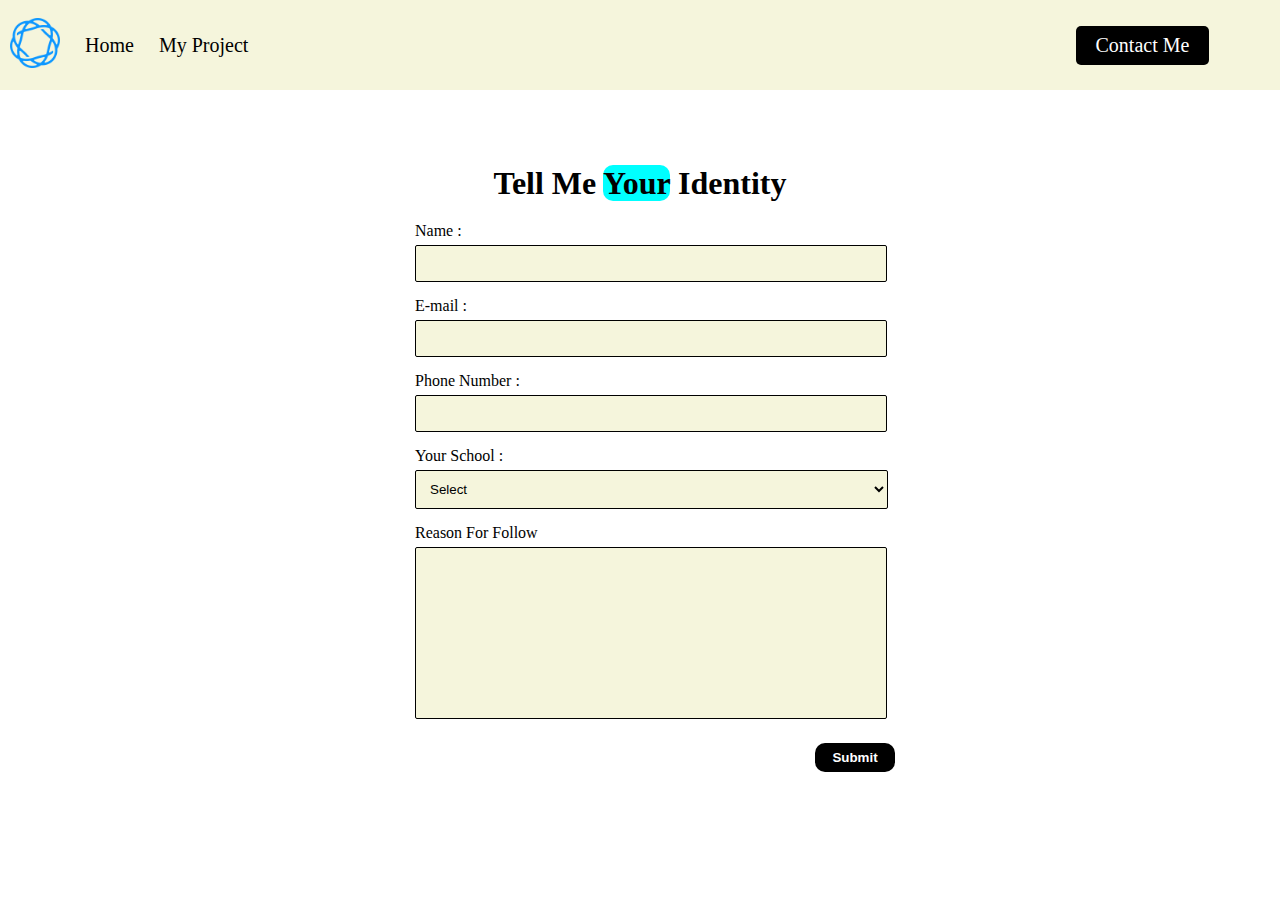
==== index.html @ 83d7aa38 "Task form" ====
<!DOCTYPE html>
<html lang="en">
  <head>
    <meta charset="UTF-8" />
    <meta http-equiv="X-UA-Compatible" content="IE=edge" />
    <meta name="viewport" content="width=device-width, initial-scale=1.0" />
    <link rel="stylesheet" href="style.css" />
    <title>Contact</title>
  </head>
  <body>
    <nav>
      <div class="nav-left">
        <ul>
          <li class="image">
            <a href="#"><img src="asset/logo.png" alt="logo" /></a>
          </li>
          <li><a href="index.html">Home</a></li>
          <li><a href="project.html">My Project</a></li>
        </ul>
      </div>

      <div class="nav-right">
        <ul>
          <li><a href="#">Contact Me</a></li>
        </ul>
      </div>
    </nav>

    <form action="">
      <div>
        <h1>Tell Me <span>Your</span> Identity</h1>
      </div>

      <div>
        <label for="name">Name :</label>
        <input type="text" id="name" required />
      </div>

      <div>
        <label for="email">E-mail :</label>
        <input type="email" id="email" />
      </div>

      <div>
        <label for="telp">Phone Number :</label>
        <input type="number" id="telp" />
      </div>

      <div>
        <label for="subject">Your School :</label>
        <select name="" id="subject">
          <option value="" hidden>Select</option>
          <option>Elementary School</option>
          <option>Junior High School</option>
          <option>Senior School</option>
        </select>
      </div>

      <div>
        <label for="reason">Reason For Follow</label>
        <textarea name="" id="reason" cols="30" rows="10"></textarea>
      </div>

      <div>
        <button>Submit</button>
      </div>
    </form>
  </body>
</html>
---- style.css ----
* {
  text-decoration: none;
  color: black;
  padding: 0;
  margin: 0;
}

nav {
  background-color: beige;
  height: 10vh;
  display: flex;
  align-items: center;
}

nav ul {
  display: flex;
  list-style-type: none;
  align-items: center;
}

nav ul li {
  margin-right: 25px;
  font-size: 20px;
  display: flex;
}

nav ul li img {
  width: 50px;
  margin-left: 10px;
}

.nav-left ul li a:hover {
  background-color: aqua;
  border-radius: 5px;
}

.nav-left {
  flex: 80%;
}

.nav-right {
  flex: 10%;
  text-align: end;
  margin-right: 25px;
}

.nav-right a {
  background-color: black;
  padding: 8px 20px;
  color: white;
  border-radius: 5px;
}

.nav-right a:hover {
  background-color: aqua;
}

form {
  width: 450px;
  margin: 50px auto;
  padding: 10px;
}

form div {
  margin-top: 15px;
}

form div h1 {
  text-align: center;
  margin-bottom: 20px;
}

h1 span {
  background-color: aqua;
  width: 300px;
  border: 2px;
  border-radius: 10px;
}

label {
  font-weight: 500;
}

input,
textarea {
  background-color: beige;
  width: 100%;
  padding: 10px;
  margin-top: 5px;
  border-radius: 2px;
  border: 1px solid black;
  resize: none;
}

select {
  background-color: beige;
  width: 105%;
  padding: 10px;
  margin-top: 5px;
  border-radius: 2px;
  border: 1px solid black;
  resize: none;
}

button {
  font-weight: 700;
  background-color: black;
  color: white;
  width: 80px;
  padding: 7px;
  margin: 5px 0 0 400px;
  border-radius: 10px;
  border-style: none;
}

section {
  display: flex;
  width: 60%;
  margin: 90px auto;
  padding: 80px;
  background-color: beige;
  box-shadow: 0 0 15px #cecece;
  border-radius: 55px;
  justify-content: center;
}

.project {
  width: 400px;
}

.info {
  display: flex;
  margin-top: 50px;
}

.info a {
  background-color: black;
  color: white;
  padding: 5px 15px;
  border-radius: 10px;
  gap: 10px;
}

.info h3 {
  flex: 30%;
  display: flex;
}
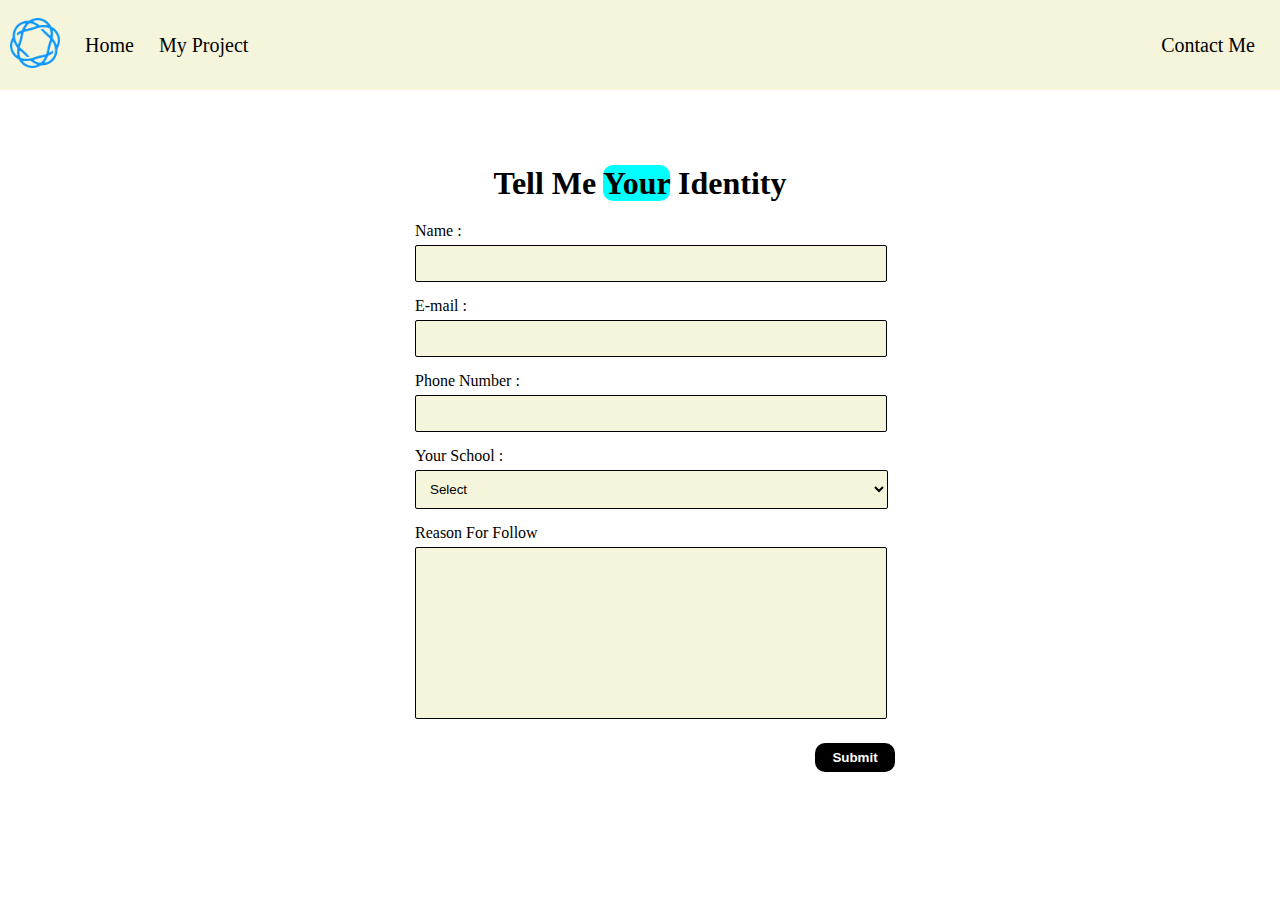
==== commit 9aed6ee8: "responsive project" ====
--- a/index.html
+++ b/index.html
@@ -4,7 +4,18 @@
     <meta charset="UTF-8" />
     <meta http-equiv="X-UA-Compatible" content="IE=edge" />
     <meta name="viewport" content="width=device-width, initial-scale=1.0" />
-    <link rel="stylesheet" href="style.css" />
+
+    <!-- font awesome -->
+    <link
+      rel="stylesheet"
+      href="https://cdnjs.cloudflare.com/ajax/libs/font-awesome/6.4.2/css/all.min.css"
+      integrity="sha512-z3gLpd7yknf1YoNbCzqRKc4qyor8gaKU1qmn+CShxbuBusANI9QpRohGBreCFkKxLhei6S9CQXFEbbKuqLg0DA=="
+      crossorigin="anonymous"
+      referrerpolicy="no-referrer"
+    />
+
+    <!-- css -->
+    <link rel="stylesheet" href="css/style.css" />
     <title>Contact</title>
   </head>
   <body>
@@ -62,8 +73,10 @@
       </div>
 
       <div>
-        <button>Submit</button>
+        <button type="button" onclick="sendData()">Submit</button>
       </div>
     </form>
+
+    <script src="js/file.js"></script>
   </body>
 </html>
--- a/css/style.css
+++ b/css/style.css
@@ -0,0 +1,273 @@
+* {
+  text-decoration: none;
+  color: black;
+  padding: 0;
+  margin: 0;
+}
+
+nav {
+  background-color: beige;
+  height: 10vh;
+  display: flex;
+  align-items: center;
+}
+
+nav ul {
+  display: flex;
+  list-style-type: none;
+  align-items: center;
+}
+
+nav ul li {
+  margin-right: 25px;
+  font-size: 20px;
+  display: flex;
+}
+
+nav ul li img {
+  width: 50px;
+  margin-left: 10px;
+}
+
+.nav-left ul li a:hover {
+  background-color: aqua;
+  border-radius: 20px;
+}
+
+.nav-left {
+  flex: 80%;
+}
+
+.nav-right-item-collapse {
+  flex: 20%;
+  text-align: end;
+  margin-right: 25px;
+}
+
+.nav-right-item-collapse a {
+  background-color: black;
+  padding: 8px 20px;
+  color: white;
+  border-radius: 5px;
+}
+
+.nav-right-item-collapse a:hover {
+  background-color: aqua;
+  color: black;
+}
+
+/* contact form */
+form {
+  width: 450px;
+  margin: 50px auto;
+  padding: 10px;
+}
+
+form div {
+  margin-top: 15px;
+}
+
+form div h1 {
+  text-align: center;
+  margin-bottom: 20px;
+}
+
+h1 span {
+  background-color: aqua;
+  width: 300px;
+  border: 2px;
+  border-radius: 10px;
+}
+
+label {
+  font-weight: 500;
+}
+
+input,
+textarea {
+  background-color: beige;
+  width: 100%;
+  padding: 10px;
+  margin-top: 5px;
+  border-radius: 2px;
+  border: 1px solid black;
+  resize: none;
+}
+
+select {
+  background-color: beige;
+  width: 105%;
+  padding: 10px;
+  margin-top: 5px;
+  border-radius: 2px;
+  border: 1px solid black;
+  resize: none;
+}
+
+button {
+  font-weight: 700;
+  background-color: black;
+  color: white;
+  width: 80px;
+  padding: 7px;
+  margin: 5px 0 0 400px;
+  border-radius: 10px;
+  border-style: none;
+}
+
+button:hover {
+  background-color: aqua;
+  color: black;
+}
+
+section {
+  display: flex;
+  width: 75%;
+  margin: 90px auto;
+  padding: 80px;
+  background-color: beige;
+  box-shadow: 0 0 15px #cecece;
+  border-radius: 55px;
+  justify-content: center;
+}
+
+/* project */
+.project {
+  width: 400px;
+  margin-right: 50px;
+}
+
+.project h2 {
+  margin-bottom: 20px;
+}
+
+.project h2 span {
+  background-color: aqua;
+  padding: 2px;
+  border-radius: 10px;
+}
+
+.project p {
+  text-align: justify;
+}
+
+.info {
+  display: flex;
+  padding: 10px 150px 10px 10px;
+  margin-top: 50px;
+  margin-bottom: 50px;
+}
+
+.info .contak {
+  background-color: black;
+  color: white;
+  padding: 5px 15px;
+  border-radius: 10px;
+  gap: 10px;
+}
+
+.info .contak:hover {
+  background-color: aqua;
+  color: black;
+}
+
+.info h3 {
+  flex: 30%;
+  margin-left: 10px;
+  padding: 5px;
+}
+
+.info i {
+  padding: 5px;
+}
+
+.linkedin a {
+  margin: 10px;
+}
+
+#barsmenu {
+  display: none;
+}
+
+.hamburger {
+  display: none;
+}
+
+.hamburger a {
+  color: #000;
+}
+
+.hamburger-nav-container {
+  font-size: 23px;
+  list-style-type: none;
+  display: none;
+}
+
+.hamburger-nav-container a {
+  text-decoration: none;
+  color: black;
+  background-color: beige;
+  display: flex;
+  align-items: center;
+  justify-content: center;
+  padding: 10px;
+}
+
+.hamburger-nav-container .hamburger-active {
+  text-decoration: none;
+  background-color: aqua;
+  display: flex;
+  align-items: center;
+  justify-content: center;
+  padding: 10px;
+}
+
+@media only screen and (max-width: 900px) {
+  /* body {
+    width: 100%;
+  } */
+}
+
+@media only screen and (max-width: 550px) {
+  nav {
+    width: 130%;
+  }
+
+  .hamburger-nav-container {
+    width: 130%;
+  }
+
+  section {
+    width: 100%;
+    display: flex;
+    flex-direction: column;
+  }
+
+  .project {
+    margin: 0 auto;
+  }
+
+  .item-collapse {
+    display: none;
+  }
+
+  .nav-right-item-collapse {
+    display: none;
+  }
+
+  #barsmenu {
+    display: block;
+    flex: 20%;
+  }
+
+  .card {
+    /* align-items: center; */
+    width: 100%;
+    margin: 0 auto;
+    border: 1px solid black;
+    margin-top: 50px;
+    padding: 10px;
+    border-radius: 10px;
+    box-shadow: 0 0 15px #cecece;
+  }
+}
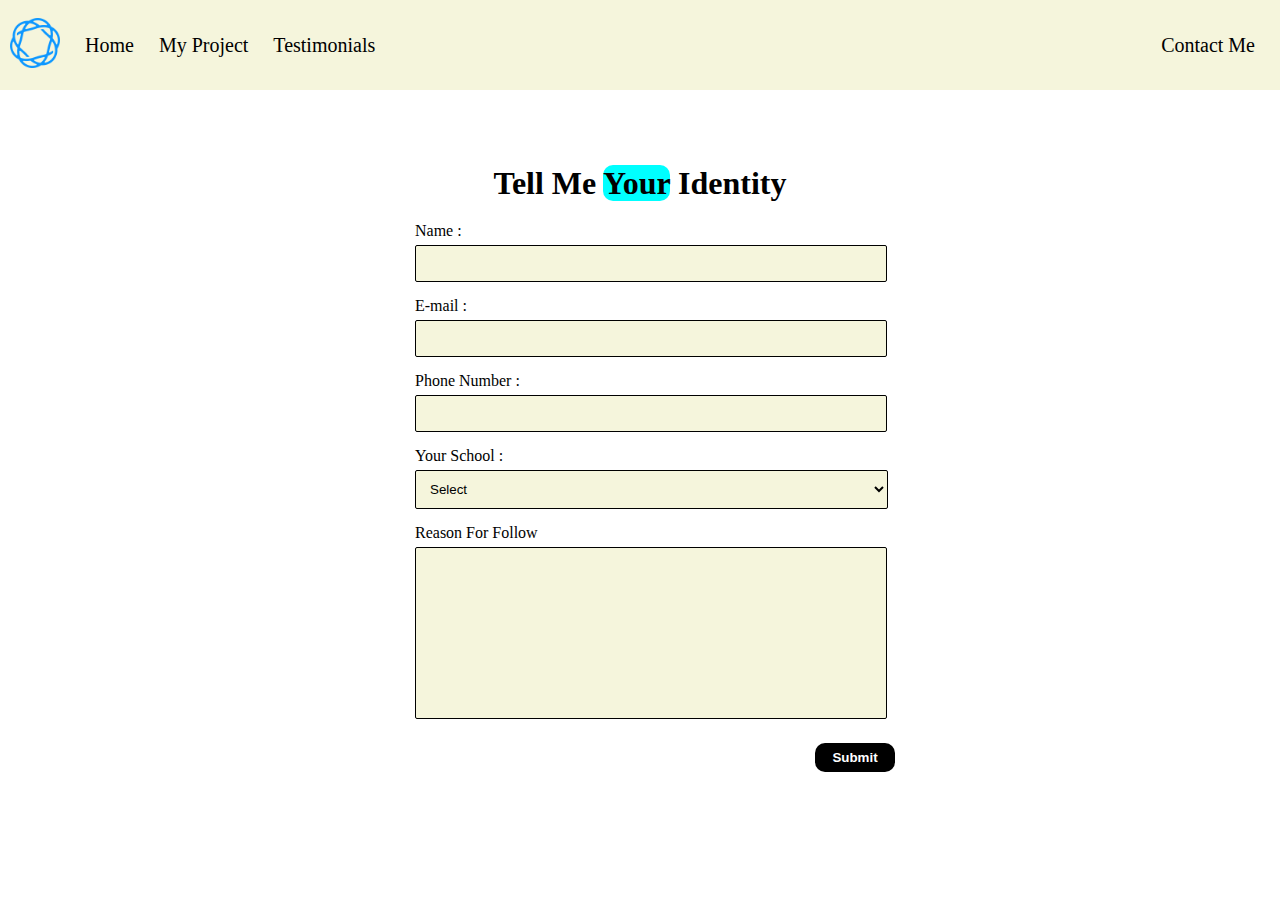
==== commit 8ea78bf7: "callback and hof function day8" ====
--- a/index.html
+++ b/index.html
@@ -27,6 +27,7 @@
           </li>
           <li><a href="index.html">Home</a></li>
           <li><a href="project.html">My Project</a></li>
+          <li><a href="testimonial.html">Testimonials</a></li>
         </ul>
       </div>
 
